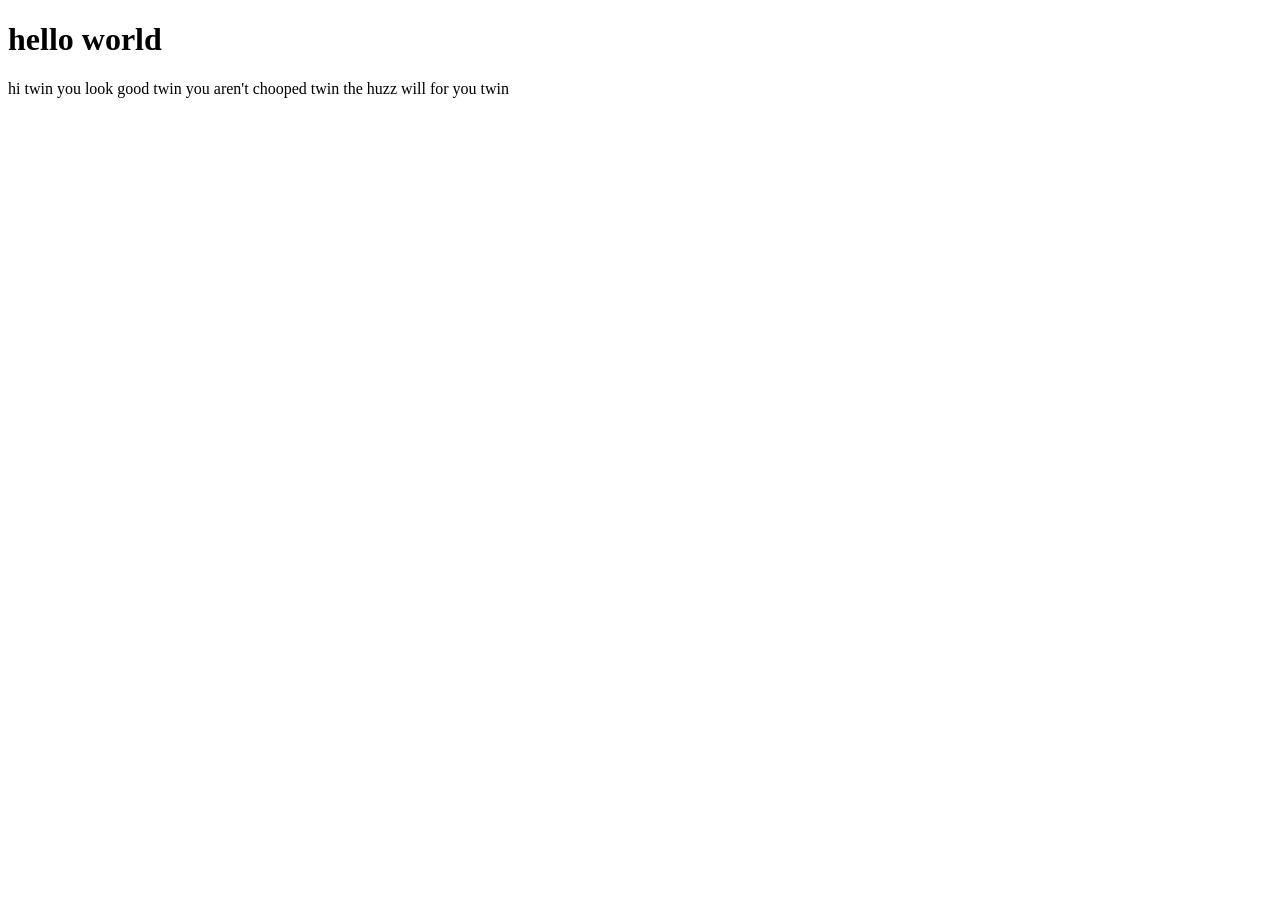
==== html-css/index.html @ 5056c3eb "adinoooo" ====
<!DOCTYPE html >

<html>

  <head>
    <title> first time </title>
    <body>
      <h1>hello world </h1>
      <p>hi twin you look good twin you aren't chooped twin the huzz will for you twin </p>
    </body> 
  </head>

</html>
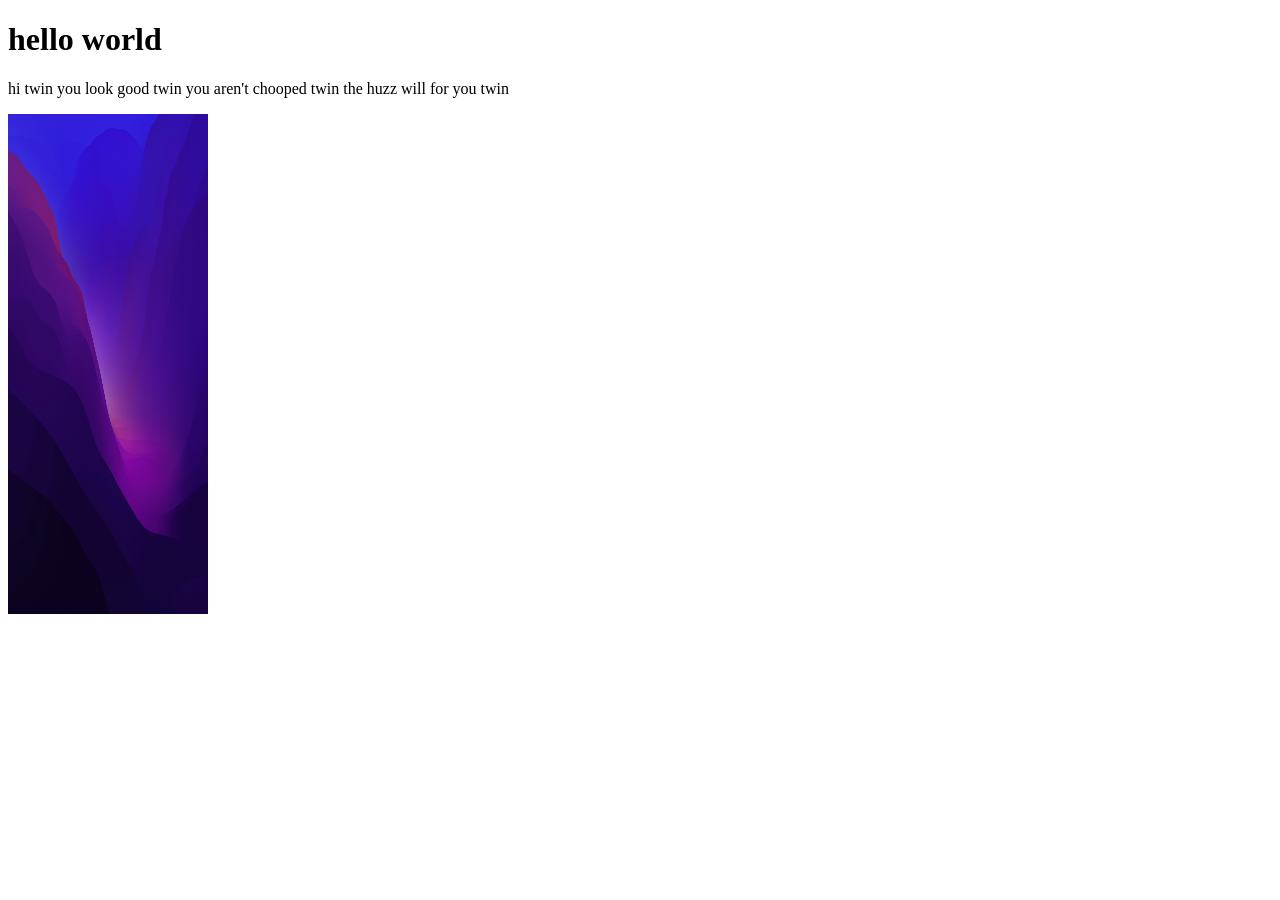
==== commit b4fb44aa: "adinoooo" ====
--- a/html-css/index.html
+++ b/html-css/index.html
@@ -7,6 +7,7 @@
     <body>
       <h1>hello world </h1>
       <p>hi twin you look good twin you aren't chooped twin the huzz will for you twin </p>
+      <img src="monterey.png" alt="hi dude " height="500" width ="200">
     </body> 
   </head>
 
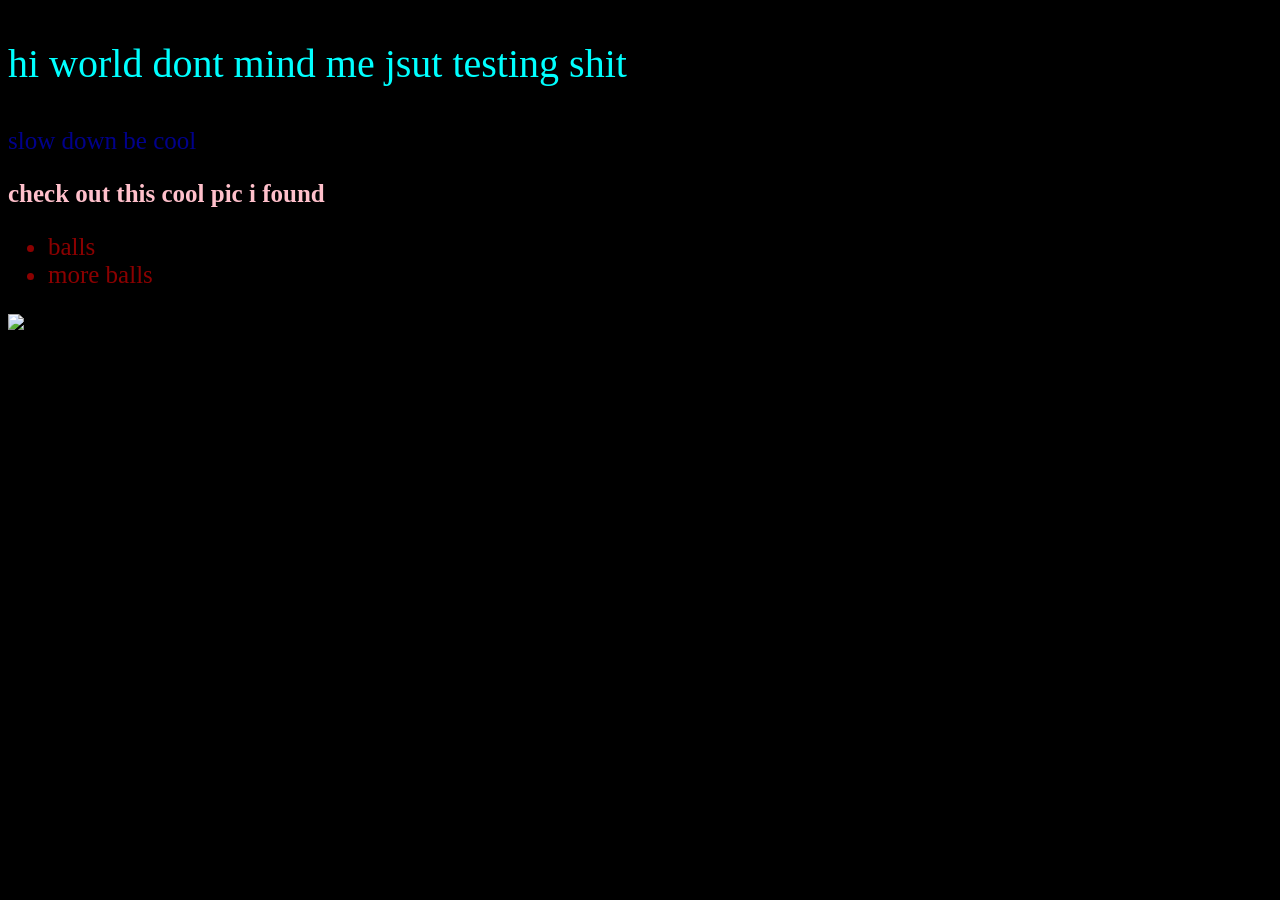
==== commit de7c3132: "adinoooo" ====
--- a/html-css/index.html
+++ b/html-css/index.html
@@ -1,14 +1,25 @@
-<!DOCTYPE html >
+<!DOCTYPE html>
+<html lang="en">
+<head>
+    <meta charset="UTF-8">
+    <meta name="viewport" content="width=device-width, initial-scale=1.0">
+    <title>hi chat</title> 
+    <link rel="stylesheet" href="style.css">
+</head>
+<body id="body1">
+    <p id = "p1">hi world dont mind me jsut testing shit</p>
+    <P id="p2"> slow down be cool </P>
+  <h1 id="p3"> check out this cool pic i found </h1>
+      <ul id= "ul">
+     <li> balls </li> 
+     <li> more balls </li>
+     </ul>
+</body>
 
-<html>
 
-  <head>
-    <title> first time </title>
-    <body>
-      <h1>hello world </h1>
-      <p>hi twin you look good twin you aren't chooped twin the huzz will for you twin </p>
-      <img src="monterey.png" alt="hi dude " height="500" width ="200">
-    </body> 
-  </head>
+  <body id="body2"> 
+  <img src="/home/louis/projct/html-css/wallhaven-zpx3xw_1920x1080.png
+"  alt=" hi chat " height ="500" width= "500">
 
+  </body>
 </html>
--- a/html-css/style.css
+++ b/html-css/style.css
@@ -0,0 +1,23 @@
+#p1{
+  color : cyan ;
+   font-size : 40px
+}
+ 
+#p2{
+color :darkblue ; 
+font-size : 25px ;
+}
+#p3{
+  color :pink ;
+  font-size : 25px; 
+}
+#body1 {
+  background-color :black ;
+}
+#body2 {
+ background-color :blue;
+}
+#ul{
+  color : darkred;
+  font-size : 25px 
+}
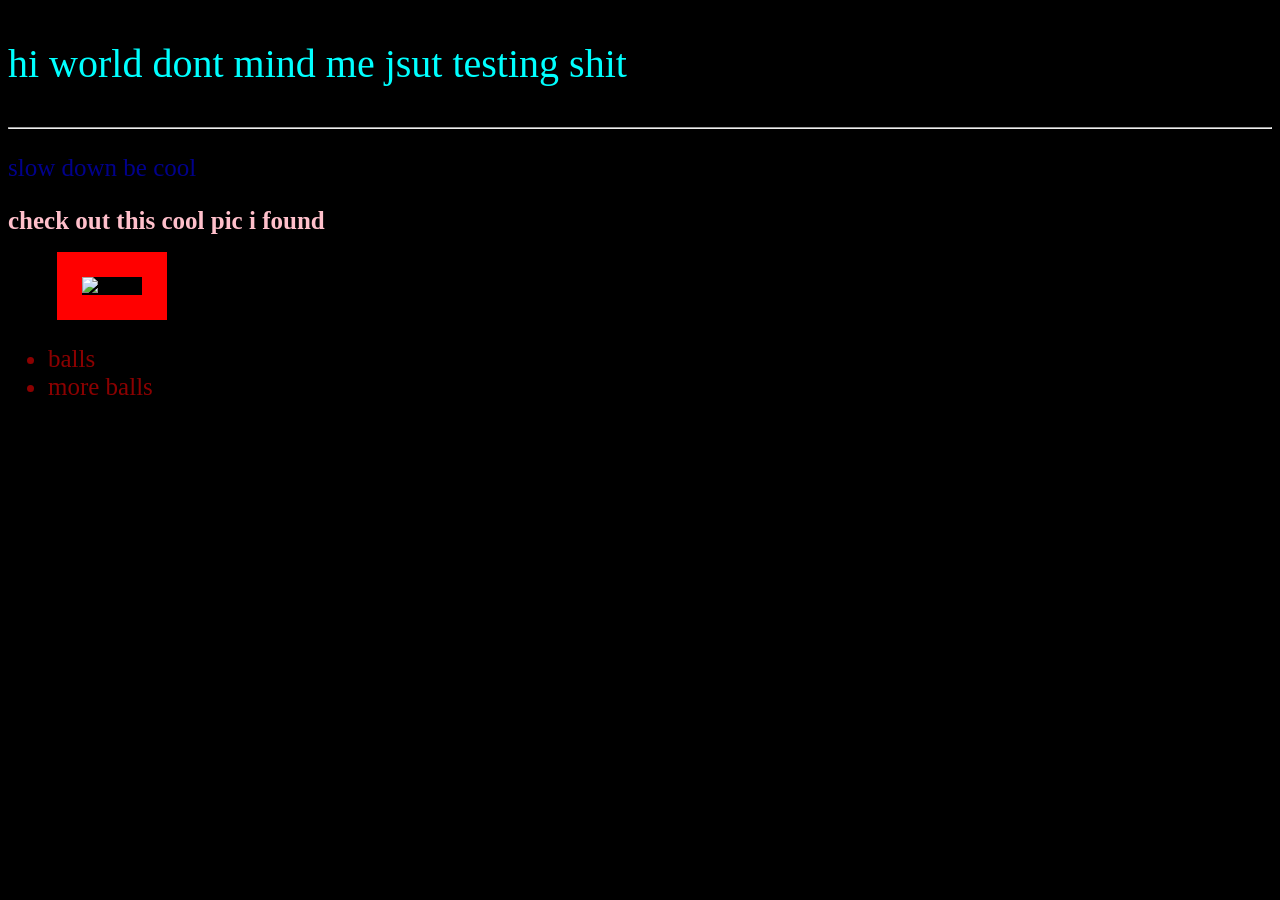
==== commit 7c29b0b6: "adinoooo" ====
--- a/html-css/index.html
+++ b/html-css/index.html
@@ -7,19 +7,20 @@
     <link rel="stylesheet" href="style.css">
 </head>
 <body id="body1">
-    <p id = "p1">hi world dont mind me jsut testing shit</p>
+    <p id ="p1">hi world dont mind me jsut testing shit</p><hr>
     <P id="p2"> slow down be cool </P>
   <h1 id="p3"> check out this cool pic i found </h1>
-      <ul id= "ul">
-     <li> balls </li> 
-     <li> more balls </li>
-     </ul>
-</body>
+/body>
 
 
   <body id="body2"> 
   <img src="/home/louis/projct/html-css/wallhaven-zpx3xw_1920x1080.png
 "  alt=" hi chat " height ="500" width= "500">
-
+     <ul id= "ul">
+     <li> balls </li> 
+     <li> more balls </li>
+     </ul>
+<
   </body>
 </html>
+
--- a/html-css/style.css
+++ b/html-css/style.css
@@ -1,11 +1,11 @@
 #p1{
   color : cyan ;
-   font-size : 40px
+  font-size : 40px
 }
- 
+
 #p2{
-color :darkblue ; 
-font-size : 25px ;
+  color :darkblue ; 
+  font-size : 25px ;
 }
 #p3{
   color :pink ;
@@ -15,9 +15,11 @@
   background-color :black ;
 }
 #body2 {
- background-color :blue;
 }
 #ul{
   color : darkred;
-  font-size : 25px 
+  font-size : 25px ; 
 }
+img{
+border: 25px solid red ;
+}
